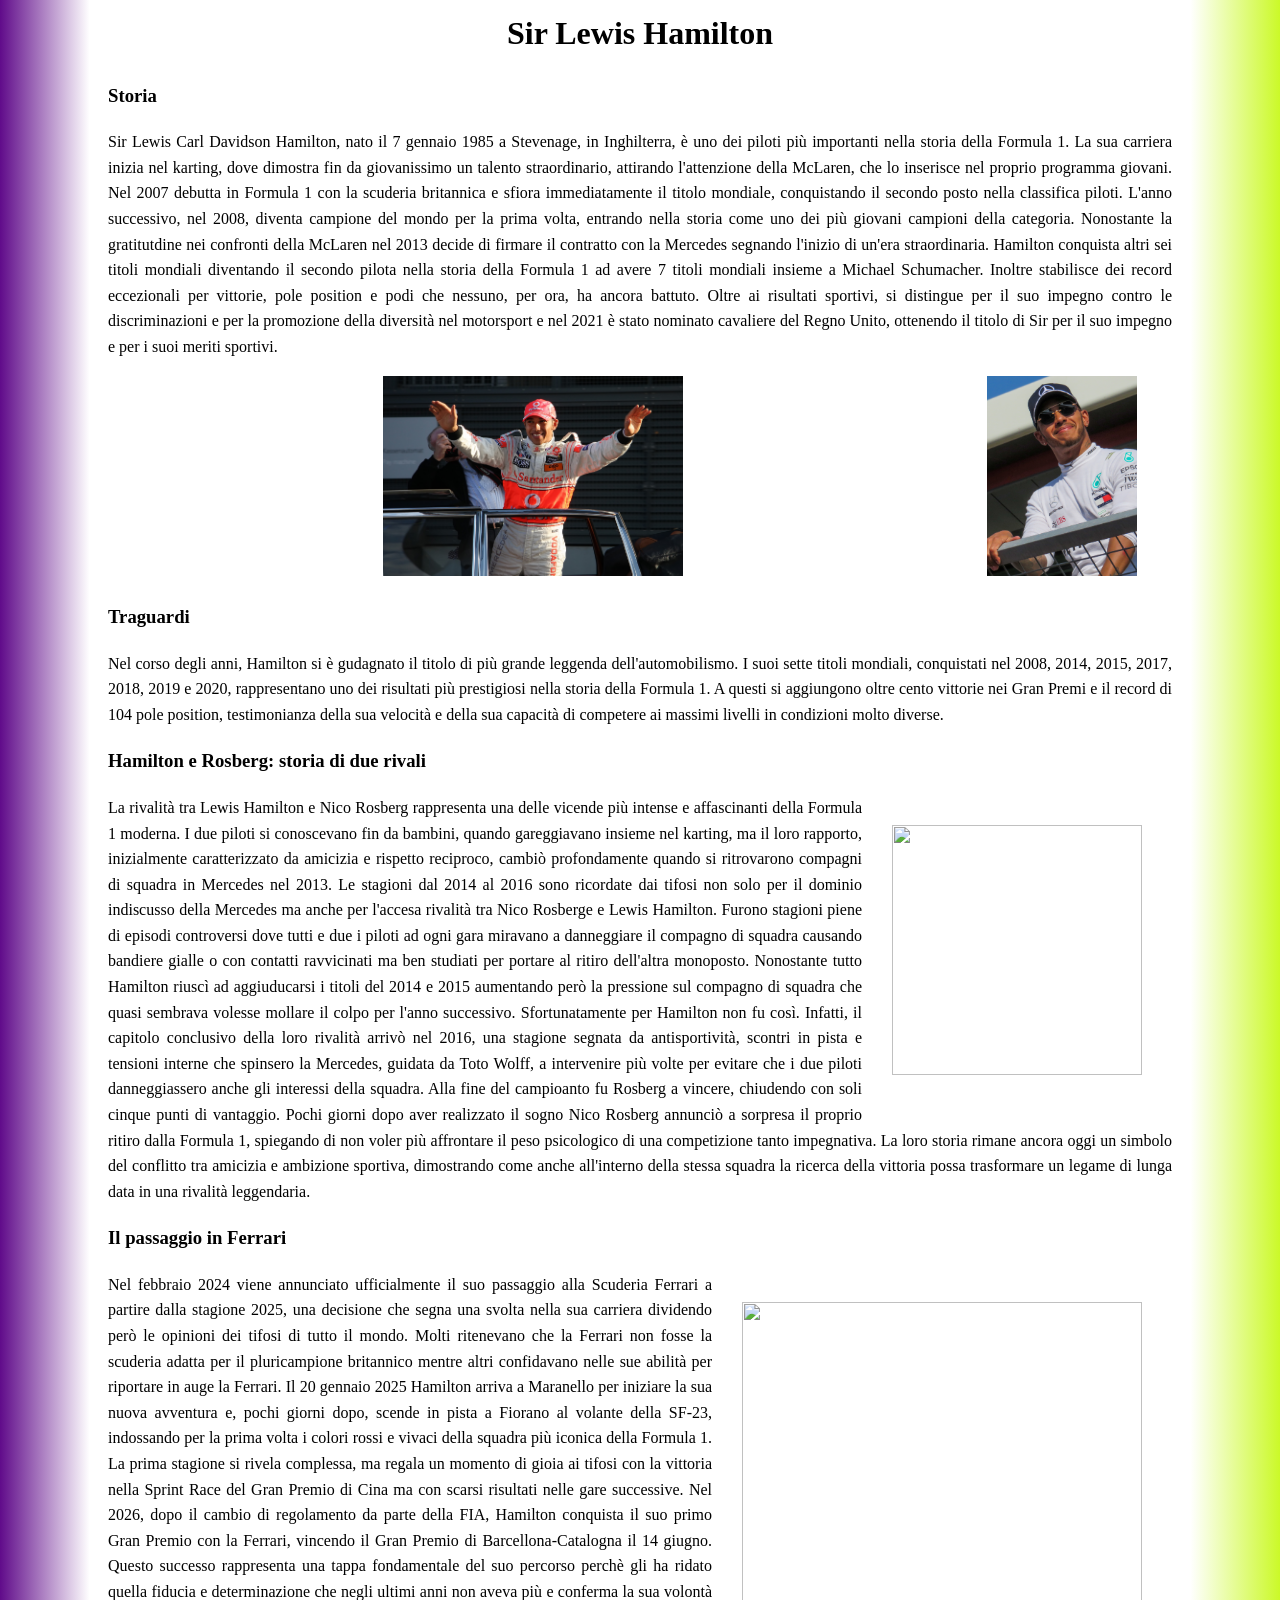
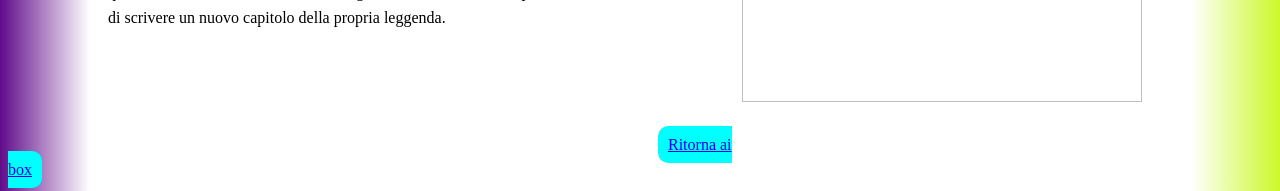
==== hamilton.html @ 419edcec "Update hamilton.html" ====
<html class="ham">
  <head>
    <title>Lewis Hamilton</title>
    <link rel="stylesheet" href="style.css">
  </head>
  <body>
    <h1 style="color:black">Sir Lewis Hamilton</h1>
    
    <h3>Storia</h3>
    <p>
      Sir Lewis Carl Davidson Hamilton, nato il 7 gennaio 1985 a Stevenage, in Inghilterra, è uno dei piloti più importanti nella storia 
      della Formula 1. La sua carriera inizia nel karting, dove dimostra fin da giovanissimo un talento straordinario, attirando 
      l'attenzione della McLaren, che lo inserisce nel proprio programma giovani. Nel 2007 debutta in Formula 1 con la scuderia britannica 
      e sfiora immediatamente il titolo mondiale, conquistando il secondo posto nella classifica piloti. L'anno successivo, nel 2008, 
      diventa campione del mondo per la prima volta, entrando nella storia come uno dei più giovani campioni della categoria. 
      Nonostante la gratitutdine nei confronti della McLaren nel 2013 decide di firmare il contratto con la Mercedes segnando
      l'inizio di un'era straordinaria. Hamilton conquista altri sei titoli mondiali diventando il secondo pilota nella storia della 
      Formula 1 ad avere 7 titoli mondiali insieme a Michael Schumacher. Inoltre stabilisce dei record eccezionali per vittorie, 
      pole position e podi che nessuno, per ora, ha ancora battuto. 
      Oltre ai risultati sportivi, si distingue per il suo impegno contro le discriminazioni e per la promozione della diversità 
      nel motorsport e nel 2021 è stato nominato cavaliere del Regno Unito, ottenendo il titolo di Sir per il suo impegno e per i
      suoi meriti sportivi.
    </p>
    <img class="homepagePos" width=300 src="Lewis_McLaren.jpg">
    <img style="margin-left:300" width=150 src="Lewis_Hamilton_Mercedes.jpg">
    
    <h3>Traguardi</h3>
    <p>
      Nel corso degli anni, Hamilton si è gudagnato il titolo di più grande leggenda dell'automobilismo. I suoi sette 
      titoli mondiali, conquistati nel 2008, 2014, 2015, 2017, 2018, 2019 e 2020, rappresentano uno dei risultati più prestigiosi nella 
      storia della Formula 1. A questi si aggiungono oltre cento vittorie nei Gran Premi e il record di 104 pole position, testimonianza 
      della sua velocità e della sua capacità di competere ai massimi livelli in condizioni molto diverse.
    </p>

    <h3>Hamilton e Rosberg: storia di due rivali</h3>
    <p>
      <img class="flort" width=250 src="https://upload.wikimedia.org/wikipedia/commons/d/d9/Nico_Rosberg_and_Lewis_Hamilton_2016_Malaysia.jpg?utm_source=commons.wikimedia.org&utm_campaign=index&utm_content=original">
      La rivalità tra Lewis Hamilton e Nico Rosberg rappresenta una delle vicende più intense e affascinanti della Formula 1 moderna. 
      I due piloti si conoscevano fin da bambini, quando gareggiavano insieme nel karting, ma il loro rapporto, inizialmente 
      caratterizzato da amicizia e rispetto reciproco, cambiò profondamente quando si ritrovarono compagni di squadra in Mercedes 
      nel 2013.
      Le stagioni dal 2014 al 2016 sono ricordate dai tifosi non solo per il dominio indiscusso della Mercedes ma anche per l'accesa
      rivalità tra Nico Rosberge e Lewis Hamilton. Furono stagioni piene di episodi controversi dove tutti e due i piloti ad ogni gara 
      miravano a danneggiare il compagno di squadra causando bandiere gialle o con contatti ravvicinati ma ben studiati per portare 
      al ritiro dell'altra monoposto. Nonostante tutto Hamilton riuscì ad aggiuducarsi i titoli del 2014 e 2015 aumentando però la 
      pressione sul compagno di squadra che quasi sembrava volesse mollare il colpo per l'anno successivo. Sfortunatamente 
      per Hamilton non fu così.
      Infatti, il capitolo conclusivo della loro rivalità arrivò nel 2016, una stagione segnata da antisportività, scontri in pista e 
      tensioni interne che spinsero la Mercedes, guidata da Toto Wolff, a intervenire più volte per evitare che i due piloti 
      danneggiassero anche gli interessi della squadra. Alla fine del campioanto fu Rosberg a vincere, chiudendo con soli cinque punti
      di vantaggio. Pochi giorni dopo aver realizzato il sogno Nico Rosberg annunciò a sorpresa il proprio ritiro dalla Formula 1, 
      spiegando di non voler più affrontare il peso psicologico di una competizione tanto impegnativa. 
      La loro storia rimane ancora oggi un simbolo del conflitto tra amicizia e ambizione sportiva, dimostrando come anche all'interno 
      della stessa squadra la ricerca della vittoria possa trasformare un legame di lunga data in una rivalità leggendaria.
    </p>
    
    <h3>Il passaggio in Ferrari</h3>
    <p>
      <img class="flort" width=400 src="https://upload.wikimedia.org/wikipedia/commons/9/97/FIA_F1_Imola_2025_No._44_Hamilton_%284%29_%28cropped%29.jpg?utm_source=commons.wikimedia.org&utm_campaign=index&utm_content=original">
      Nel febbraio 2024 viene annunciato ufficialmente il suo passaggio alla Scuderia Ferrari a partire dalla stagione 2025, una decisione 
      che segna una svolta nella sua carriera dividendo però le opinioni dei tifosi di tutto il mondo. Molti ritenevano che la Ferrari non 
      fosse la scuderia adatta per il pluricampione britannico mentre altri confidavano nelle sue abilità per riportare in auge la Ferrari. 
      Il 20 gennaio 2025 Hamilton arriva a Maranello per iniziare la sua nuova avventura e, pochi giorni dopo, scende in pista a Fiorano 
      al volante della SF-23, indossando per la prima volta i colori rossi e vivaci della squadra più iconica della Formula 1. 
      La prima stagione si rivela complessa, ma regala un momento di gioia ai tifosi con la vittoria nella Sprint Race del Gran Premio 
      di Cina ma con scarsi risultati nelle gare successive. Nel 2026, dopo il cambio di regolamento da parte della FIA,
      Hamilton conquista il suo primo Gran Premio con la Ferrari, vincendo il Gran Premio di Barcellona-Catalogna il 14 giugno. 
      Questo successo rappresenta una tappa fondamentale del suo percorso perchè gli ha ridato quella fiducia e determinazione che negli 
      ultimi anni non aveva più e conferma la sua volontà di scrivere un nuovo capitolo della propria leggenda.
    </p>

    <a class="return" href="https://alberto-crevato.github.io/prova.github.io/">Ritorna ai box</a>
  </body>
</html>
---- style.css ----
html.normal{
  background: linear-gradient(90deg,rgba(83, 237, 219, 1) 0%, rgba(255, 255, 255, 1) 7%, rgba(255, 255, 255, 1) 93%, rgba(83, 237, 219, 1) 100%);
}

html.kimi{
  background: linear-gradient(90deg,rgba(11, 138, 26, 1) 0%, rgba(255, 255, 255, 1) 7%, rgba(255, 255, 255, 1) 93%, rgba(255, 0, 0, 1) 100%);
}

html.ham{
  background: linear-gradient(90deg,rgba(96, 11, 138, 1) 0%, rgba(255, 255, 255, 1) 7%, rgba(255, 255, 255, 1) 93%, rgba(203, 249, 40, 1) 100%);
}

h1{
  font-family: verdana;
  text-align: center;
  color: cyan;
}
 body{
   line-height: 1.6;
   font-family: verdana;
 }

h3{
  margin-right: 100px;
  margin-left: 100px;
}

p{
  margin-right: 100px;
  margin-left: 100px;
  text-align: justify; 
}

li{
  margin-right: 150px;
  margin-left: 150px;
}

img.homepagePos{
  margin-left: 375px;
}

img.flort{
  padding: 30px;
  float:right;
}

img.flolf{
  padding: 30px;
  float:left;
}

.return{
  background-color: cyan;
  border-radius: 10px;
  width: 10px;
  padding: 10px;
  margin: 650px;
}
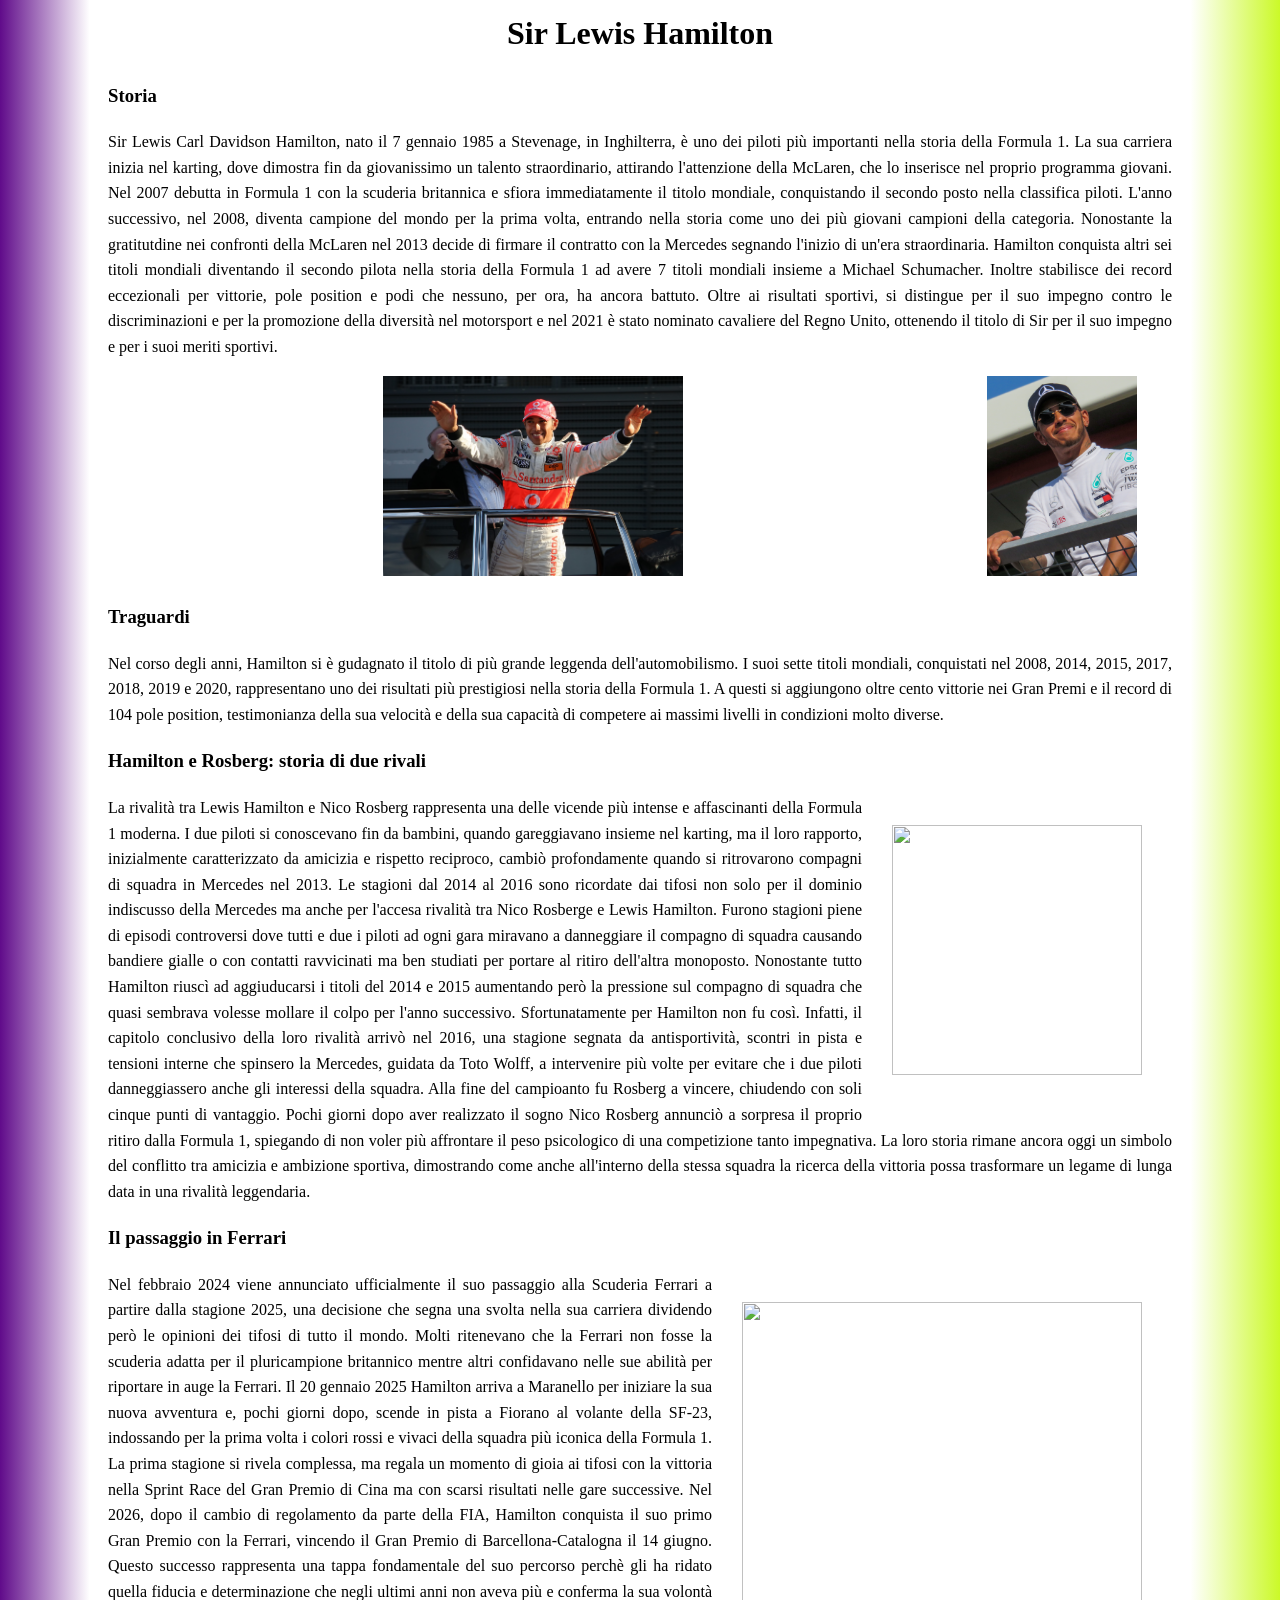
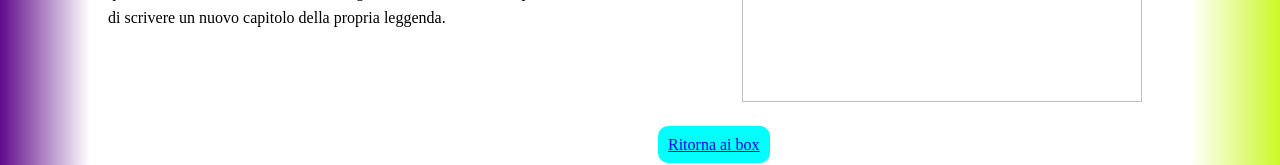
==== commit 631266a9: "Update hamilton.html" ====
--- a/hamilton.html
+++ b/hamilton.html
@@ -5,7 +5,7 @@
   </head>
   <body>
     <h1 style="color:black">Sir Lewis Hamilton</h1>
-    
+
     <h3>Storia</h3>
     <p>
       Sir Lewis Carl Davidson Hamilton, nato il 7 gennaio 1985 a Stevenage, in Inghilterra, è uno dei piloti più importanti nella storia 
--- a/style.css
+++ b/style.css
@@ -55,5 +55,7 @@
   border-radius: 10px;
   width: 10px;
   padding: 10px;
-  margin: 650px;
+  margin-top: 100px;
+  margin-down: 150px;
+  margin-left: 650px;
 }
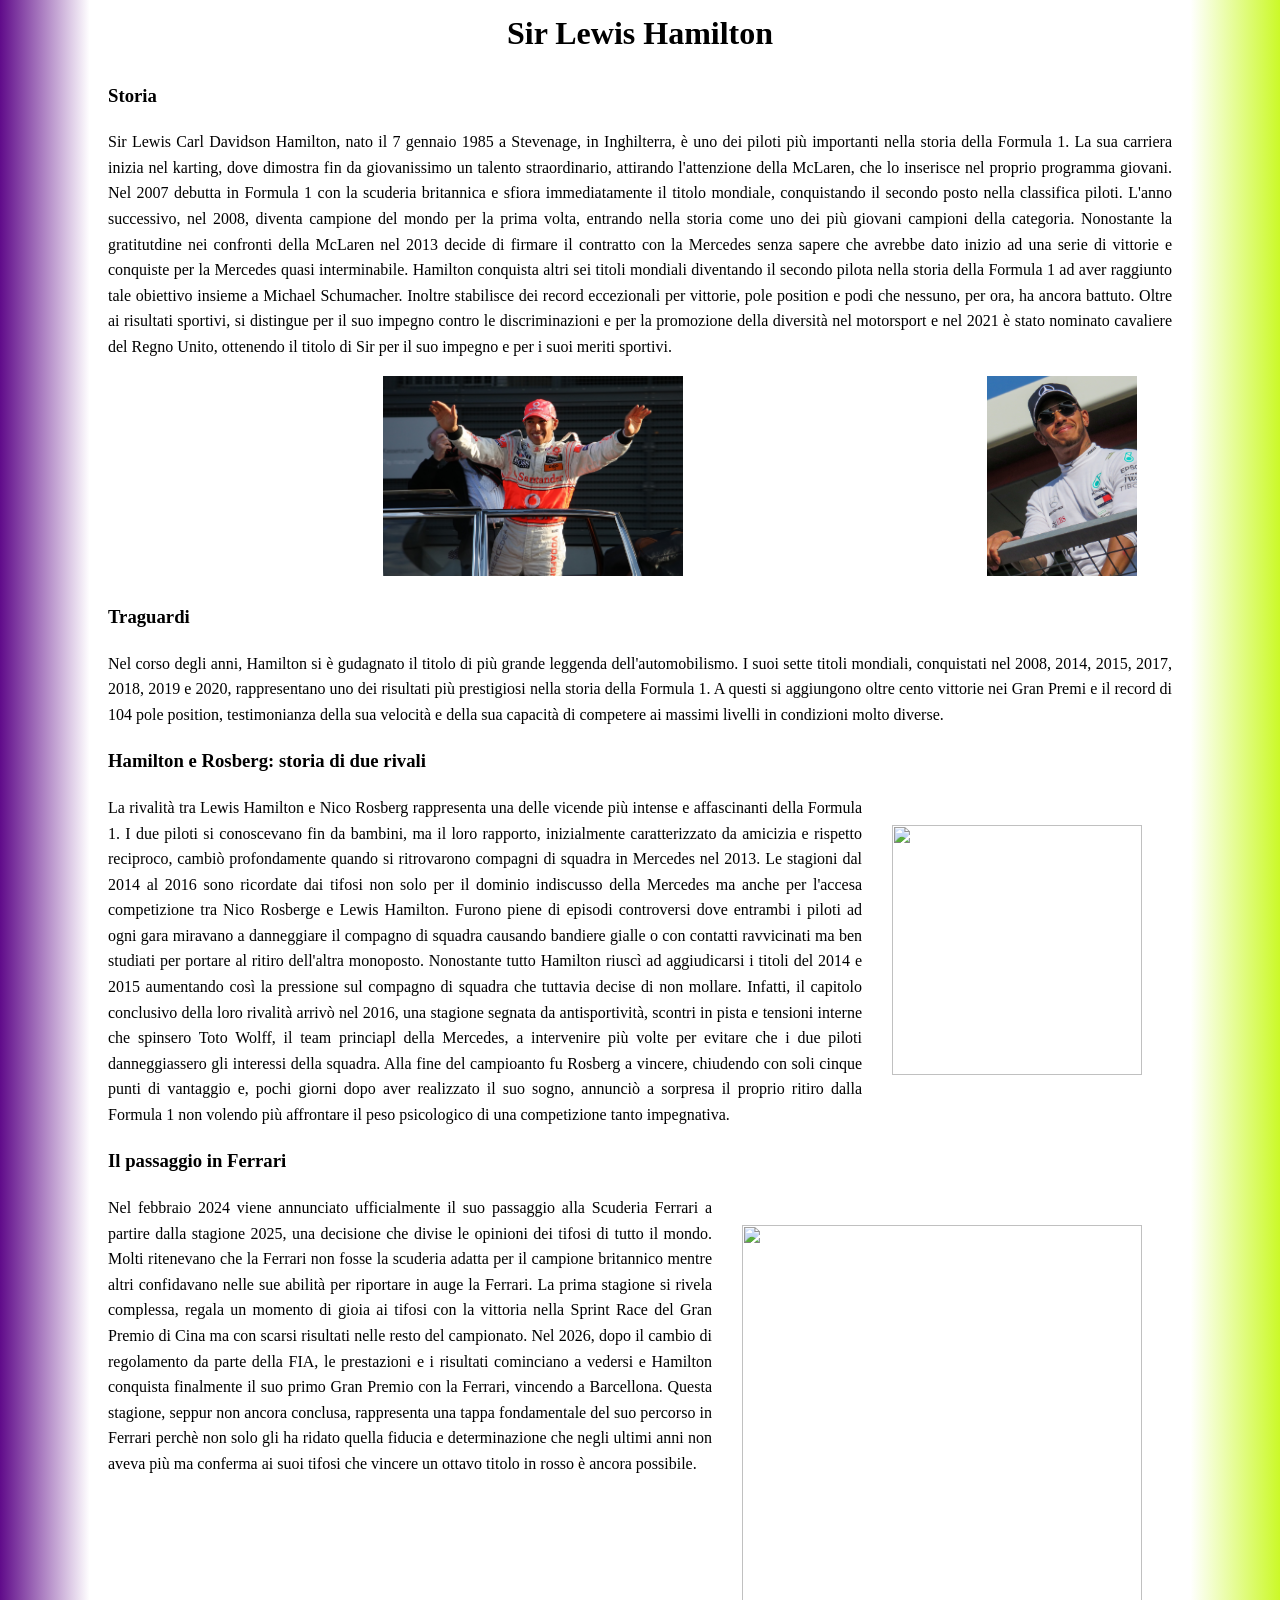
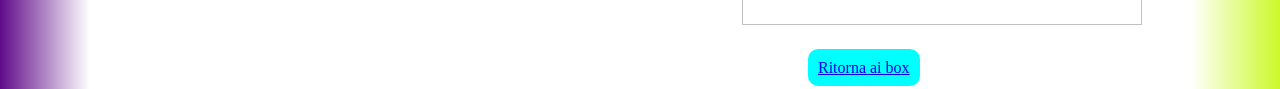
==== commit 4de94402: "Update hamilton.html" ====
--- a/hamilton.html
+++ b/hamilton.html
@@ -13,16 +13,16 @@
       l'attenzione della McLaren, che lo inserisce nel proprio programma giovani. Nel 2007 debutta in Formula 1 con la scuderia britannica 
       e sfiora immediatamente il titolo mondiale, conquistando il secondo posto nella classifica piloti. L'anno successivo, nel 2008, 
       diventa campione del mondo per la prima volta, entrando nella storia come uno dei più giovani campioni della categoria. 
-      Nonostante la gratitutdine nei confronti della McLaren nel 2013 decide di firmare il contratto con la Mercedes segnando
-      l'inizio di un'era straordinaria. Hamilton conquista altri sei titoli mondiali diventando il secondo pilota nella storia della 
-      Formula 1 ad avere 7 titoli mondiali insieme a Michael Schumacher. Inoltre stabilisce dei record eccezionali per vittorie, 
-      pole position e podi che nessuno, per ora, ha ancora battuto. 
+      Nonostante la gratitutdine nei confronti della McLaren nel 2013 decide di firmare il contratto con la Mercedes senza sapere che avrebbe 
+      dato inizio ad una serie di vittorie e conquiste per la Mercedes quasi interminabile. Hamilton conquista altri sei titoli mondiali 
+      diventando il secondo pilota nella storia della Formula 1 ad aver raggiunto tale obiettivo insieme a Michael Schumacher. 
+      Inoltre stabilisce dei record eccezionali per vittorie, pole position e podi che nessuno, per ora, ha ancora battuto.
       Oltre ai risultati sportivi, si distingue per il suo impegno contro le discriminazioni e per la promozione della diversità 
       nel motorsport e nel 2021 è stato nominato cavaliere del Regno Unito, ottenendo il titolo di Sir per il suo impegno e per i
       suoi meriti sportivi.
     </p>
-    <img class="homepagePos" width=300 src="Lewis_McLaren.jpg">
-    <img style="margin-left:300" width=150 src="Lewis_Hamilton_Mercedes.jpg">
+    <img class="homepagePos" title="Un giovane Lewis Hamilton ancora pilota McLaren" width=300 src="Lewis_McLaren.jpg">
+    <img style="margin-left:300" title="Lewis Hamilton dopo il passaggio in Mercedes" width=150 src="Lewis_Hamilton_Mercedes.jpg">
     
     <h3>Traguardi</h3>
     <p>
@@ -35,38 +35,33 @@
     <h3>Hamilton e Rosberg: storia di due rivali</h3>
     <p>
       <img class="flort" width=250 src="https://upload.wikimedia.org/wikipedia/commons/d/d9/Nico_Rosberg_and_Lewis_Hamilton_2016_Malaysia.jpg?utm_source=commons.wikimedia.org&utm_campaign=index&utm_content=original">
-      La rivalità tra Lewis Hamilton e Nico Rosberg rappresenta una delle vicende più intense e affascinanti della Formula 1 moderna. 
-      I due piloti si conoscevano fin da bambini, quando gareggiavano insieme nel karting, ma il loro rapporto, inizialmente 
-      caratterizzato da amicizia e rispetto reciproco, cambiò profondamente quando si ritrovarono compagni di squadra in Mercedes 
-      nel 2013.
+      La rivalità tra Lewis Hamilton e Nico Rosberg rappresenta una delle vicende più intense e affascinanti della Formula 1. 
+      I due piloti si conoscevano fin da bambini, ma il loro rapporto, inizialmente caratterizzato da amicizia e rispetto reciproco, 
+      cambiò profondamente quando si ritrovarono compagni di squadra in Mercedes nel 2013.
       Le stagioni dal 2014 al 2016 sono ricordate dai tifosi non solo per il dominio indiscusso della Mercedes ma anche per l'accesa
-      rivalità tra Nico Rosberge e Lewis Hamilton. Furono stagioni piene di episodi controversi dove tutti e due i piloti ad ogni gara 
+      competizione tra Nico Rosberge e Lewis Hamilton. Furono piene di episodi controversi dove entrambi i piloti ad ogni gara 
       miravano a danneggiare il compagno di squadra causando bandiere gialle o con contatti ravvicinati ma ben studiati per portare 
-      al ritiro dell'altra monoposto. Nonostante tutto Hamilton riuscì ad aggiuducarsi i titoli del 2014 e 2015 aumentando però la 
-      pressione sul compagno di squadra che quasi sembrava volesse mollare il colpo per l'anno successivo. Sfortunatamente 
-      per Hamilton non fu così.
+      al ritiro dell'altra monoposto. Nonostante tutto Hamilton riuscì ad aggiudicarsi i titoli del 2014 e 2015 aumentando così la 
+      pressione sul compagno di squadra che tuttavia decise di non mollare.
       Infatti, il capitolo conclusivo della loro rivalità arrivò nel 2016, una stagione segnata da antisportività, scontri in pista e 
-      tensioni interne che spinsero la Mercedes, guidata da Toto Wolff, a intervenire più volte per evitare che i due piloti 
-      danneggiassero anche gli interessi della squadra. Alla fine del campioanto fu Rosberg a vincere, chiudendo con soli cinque punti
-      di vantaggio. Pochi giorni dopo aver realizzato il sogno Nico Rosberg annunciò a sorpresa il proprio ritiro dalla Formula 1, 
-      spiegando di non voler più affrontare il peso psicologico di una competizione tanto impegnativa. 
-      La loro storia rimane ancora oggi un simbolo del conflitto tra amicizia e ambizione sportiva, dimostrando come anche all'interno 
-      della stessa squadra la ricerca della vittoria possa trasformare un legame di lunga data in una rivalità leggendaria.
+      tensioni interne che spinsero Toto Wolff, il team princiapl della Mercedes, a intervenire più volte per evitare che i due piloti 
+      danneggiassero gli interessi della squadra. Alla fine del campioanto fu Rosberg a vincere, chiudendo con soli cinque punti
+      di vantaggio e, pochi giorni dopo aver realizzato il suo sogno, annunciò a sorpresa il proprio ritiro dalla Formula 1 non volendo
+      più affrontare il peso psicologico di una competizione tanto impegnativa. 
     </p>
     
     <h3>Il passaggio in Ferrari</h3>
     <p>
       <img class="flort" width=400 src="https://upload.wikimedia.org/wikipedia/commons/9/97/FIA_F1_Imola_2025_No._44_Hamilton_%284%29_%28cropped%29.jpg?utm_source=commons.wikimedia.org&utm_campaign=index&utm_content=original">
       Nel febbraio 2024 viene annunciato ufficialmente il suo passaggio alla Scuderia Ferrari a partire dalla stagione 2025, una decisione 
-      che segna una svolta nella sua carriera dividendo però le opinioni dei tifosi di tutto il mondo. Molti ritenevano che la Ferrari non 
-      fosse la scuderia adatta per il pluricampione britannico mentre altri confidavano nelle sue abilità per riportare in auge la Ferrari. 
-      Il 20 gennaio 2025 Hamilton arriva a Maranello per iniziare la sua nuova avventura e, pochi giorni dopo, scende in pista a Fiorano 
-      al volante della SF-23, indossando per la prima volta i colori rossi e vivaci della squadra più iconica della Formula 1. 
-      La prima stagione si rivela complessa, ma regala un momento di gioia ai tifosi con la vittoria nella Sprint Race del Gran Premio 
-      di Cina ma con scarsi risultati nelle gare successive. Nel 2026, dopo il cambio di regolamento da parte della FIA,
-      Hamilton conquista il suo primo Gran Premio con la Ferrari, vincendo il Gran Premio di Barcellona-Catalogna il 14 giugno. 
-      Questo successo rappresenta una tappa fondamentale del suo percorso perchè gli ha ridato quella fiducia e determinazione che negli 
-      ultimi anni non aveva più e conferma la sua volontà di scrivere un nuovo capitolo della propria leggenda.
+      che divise le opinioni dei tifosi di tutto il mondo. Molti ritenevano che la Ferrari non fosse la scuderia adatta per il
+      campione britannico mentre altri confidavano nelle sue abilità per riportare in auge la Ferrari. 
+      La prima stagione si rivela complessa, regala un momento di gioia ai tifosi con la vittoria nella Sprint Race del Gran Premio 
+      di Cina ma con scarsi risultati nelle resto del campionato. Nel 2026, dopo il cambio di regolamento da parte della FIA, le prestazioni
+      e i risultati cominciano a vedersi e Hamilton conquista finalmente il suo primo Gran Premio con la Ferrari, vincendo a Barcellona. 
+      Questa stagione, seppur non ancora conclusa, rappresenta una tappa fondamentale del suo percorso in Ferrari perchè non solo gli ha 
+      ridato quella fiducia e determinazione che negli ultimi anni non aveva più ma conferma ai suoi tifosi che vincere 
+      un ottavo titolo in rosso è ancora possibile.
     </p>
 
     <a class="return" href="https://alberto-crevato.github.io/prova.github.io/">Ritorna ai box</a>
--- a/style.css
+++ b/style.css
@@ -31,11 +31,6 @@
   text-align: justify; 
 }
 
-li{
-  margin-right: 150px;
-  margin-left: 150px;
-}
-
 img.homepagePos{
   margin-left: 375px;
 }
@@ -55,7 +50,6 @@
   border-radius: 10px;
   width: 10px;
   padding: 10px;
-  margin-top: 100px;
-  margin-down: 150px;
-  margin-left: 650px;
+  margin-top: 500px;
+  margin-left: 800px;
 }
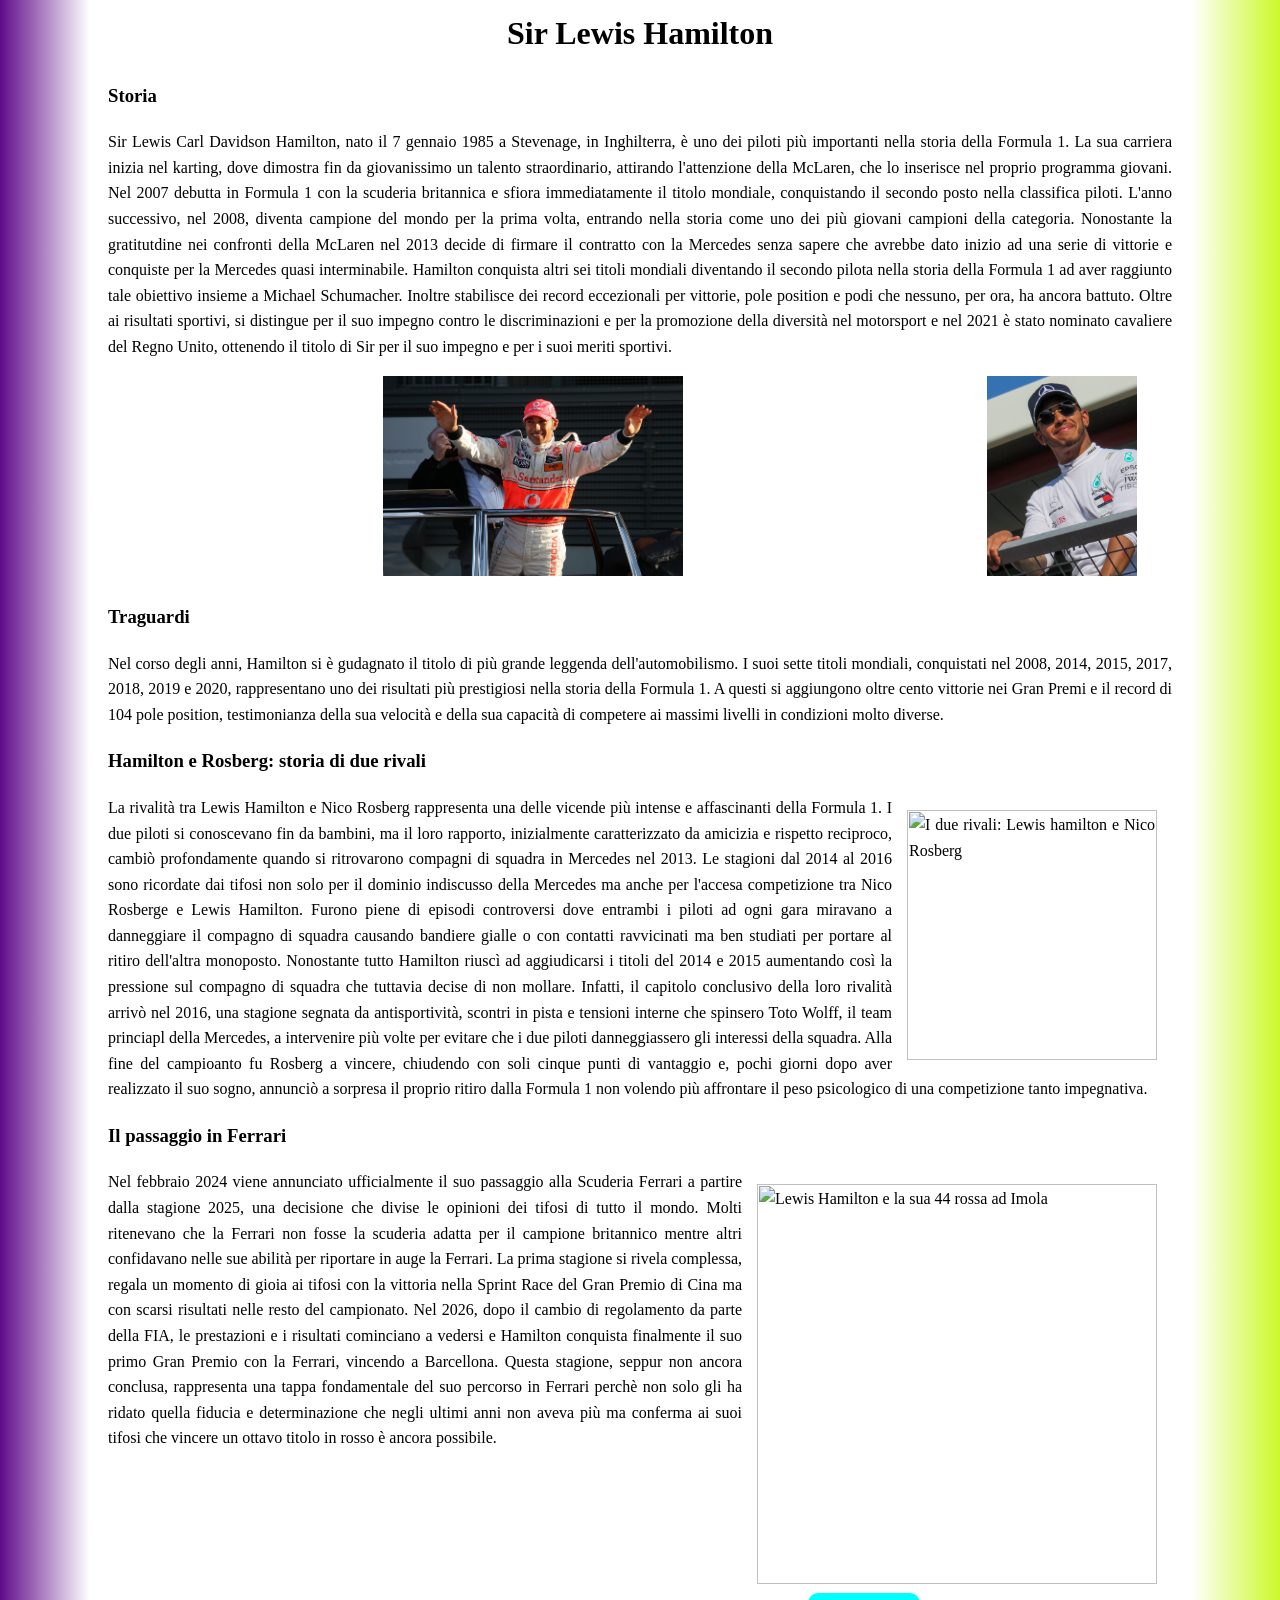
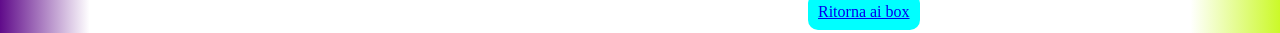
==== commit 48e5a20e: "Update hamilton.html" ====
--- a/hamilton.html
+++ b/hamilton.html
@@ -34,7 +34,7 @@
 
     <h3>Hamilton e Rosberg: storia di due rivali</h3>
     <p>
-      <img class="flort" width=250 src="https://upload.wikimedia.org/wikipedia/commons/d/d9/Nico_Rosberg_and_Lewis_Hamilton_2016_Malaysia.jpg?utm_source=commons.wikimedia.org&utm_campaign=index&utm_content=original">
+      <img class="flort" title="I due rivali: Lewis hamilton e Nico Rosberg" width=250 src="https://upload.wikimedia.org/wikipedia/commons/d/d9/Nico_Rosberg_and_Lewis_Hamilton_2016_Malaysia.jpg?utm_source=commons.wikimedia.org&utm_campaign=index&utm_content=original">
       La rivalità tra Lewis Hamilton e Nico Rosberg rappresenta una delle vicende più intense e affascinanti della Formula 1. 
       I due piloti si conoscevano fin da bambini, ma il loro rapporto, inizialmente caratterizzato da amicizia e rispetto reciproco, 
       cambiò profondamente quando si ritrovarono compagni di squadra in Mercedes nel 2013.
@@ -52,7 +52,7 @@
     
     <h3>Il passaggio in Ferrari</h3>
     <p>
-      <img class="flort" width=400 src="https://upload.wikimedia.org/wikipedia/commons/9/97/FIA_F1_Imola_2025_No._44_Hamilton_%284%29_%28cropped%29.jpg?utm_source=commons.wikimedia.org&utm_campaign=index&utm_content=original">
+      <img class="flort" title="Lewis Hamilton e la sua 44 rossa ad Imola" width=400 src="https://upload.wikimedia.org/wikipedia/commons/9/97/FIA_F1_Imola_2025_No._44_Hamilton_%284%29_%28cropped%29.jpg?utm_source=commons.wikimedia.org&utm_campaign=index&utm_content=original">
       Nel febbraio 2024 viene annunciato ufficialmente il suo passaggio alla Scuderia Ferrari a partire dalla stagione 2025, una decisione 
       che divise le opinioni dei tifosi di tutto il mondo. Molti ritenevano che la Ferrari non fosse la scuderia adatta per il
       campione britannico mentre altri confidavano nelle sue abilità per riportare in auge la Ferrari. 
--- a/style.css
+++ b/style.css
@@ -36,12 +36,12 @@
 }
 
 img.flort{
-  padding: 30px;
+  padding: 15px;
   float:right;
 }
 
 img.flolf{
-  padding: 30px;
+  padding: 15px;
   float:left;
 }
 
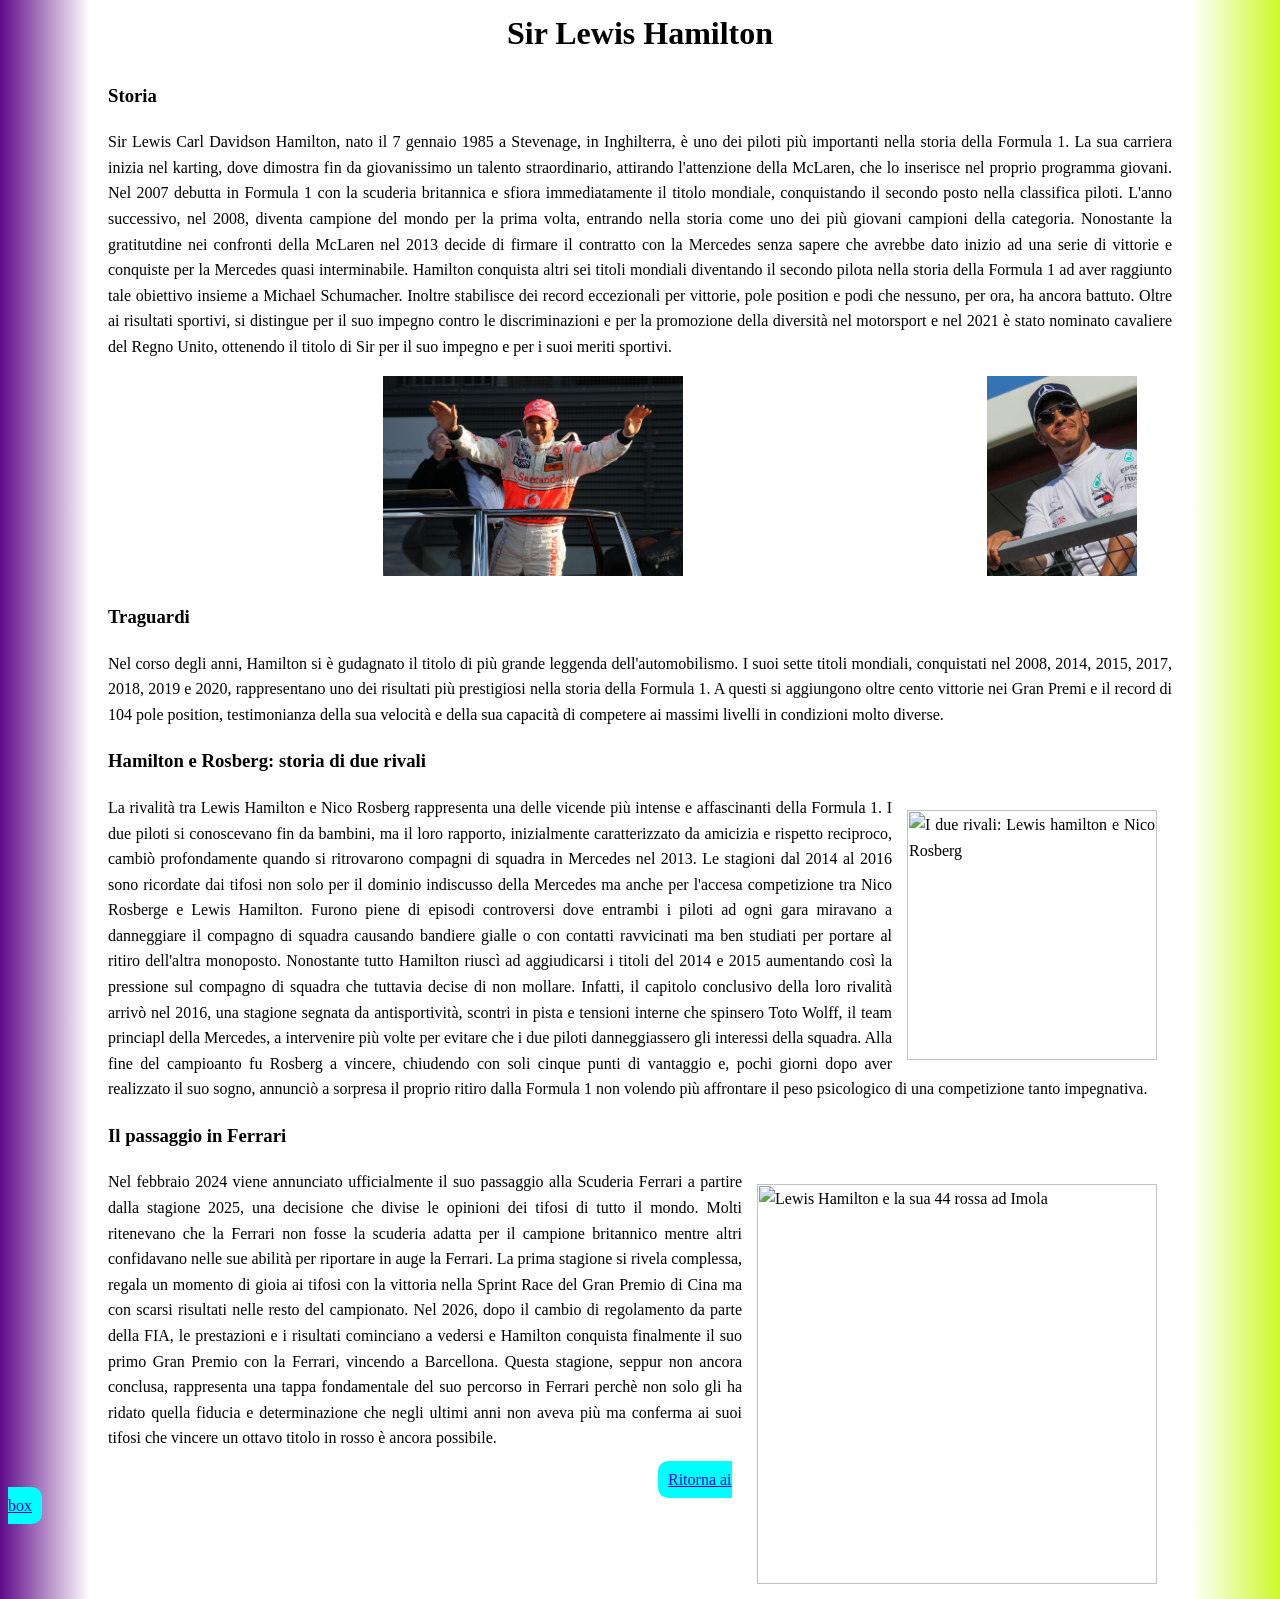
==== commit dbeff12c: "Update hamilton.html" ====
--- a/hamilton.html
+++ b/hamilton.html
@@ -64,6 +64,6 @@
       un ottavo titolo in rosso è ancora possibile.
     </p>
 
-    <a class="return" href="https://alberto-crevato.github.io/prova.github.io/">Ritorna ai box</a>
+    <a class="return" href="/prova.github.io/">Ritorna ai box</a>
   </body>
 </html>
--- a/style.css
+++ b/style.css
@@ -51,5 +51,5 @@
   width: 10px;
   padding: 10px;
   margin-top: 500px;
-  margin-left: 800px;
+  margin-left: 650px;
 }
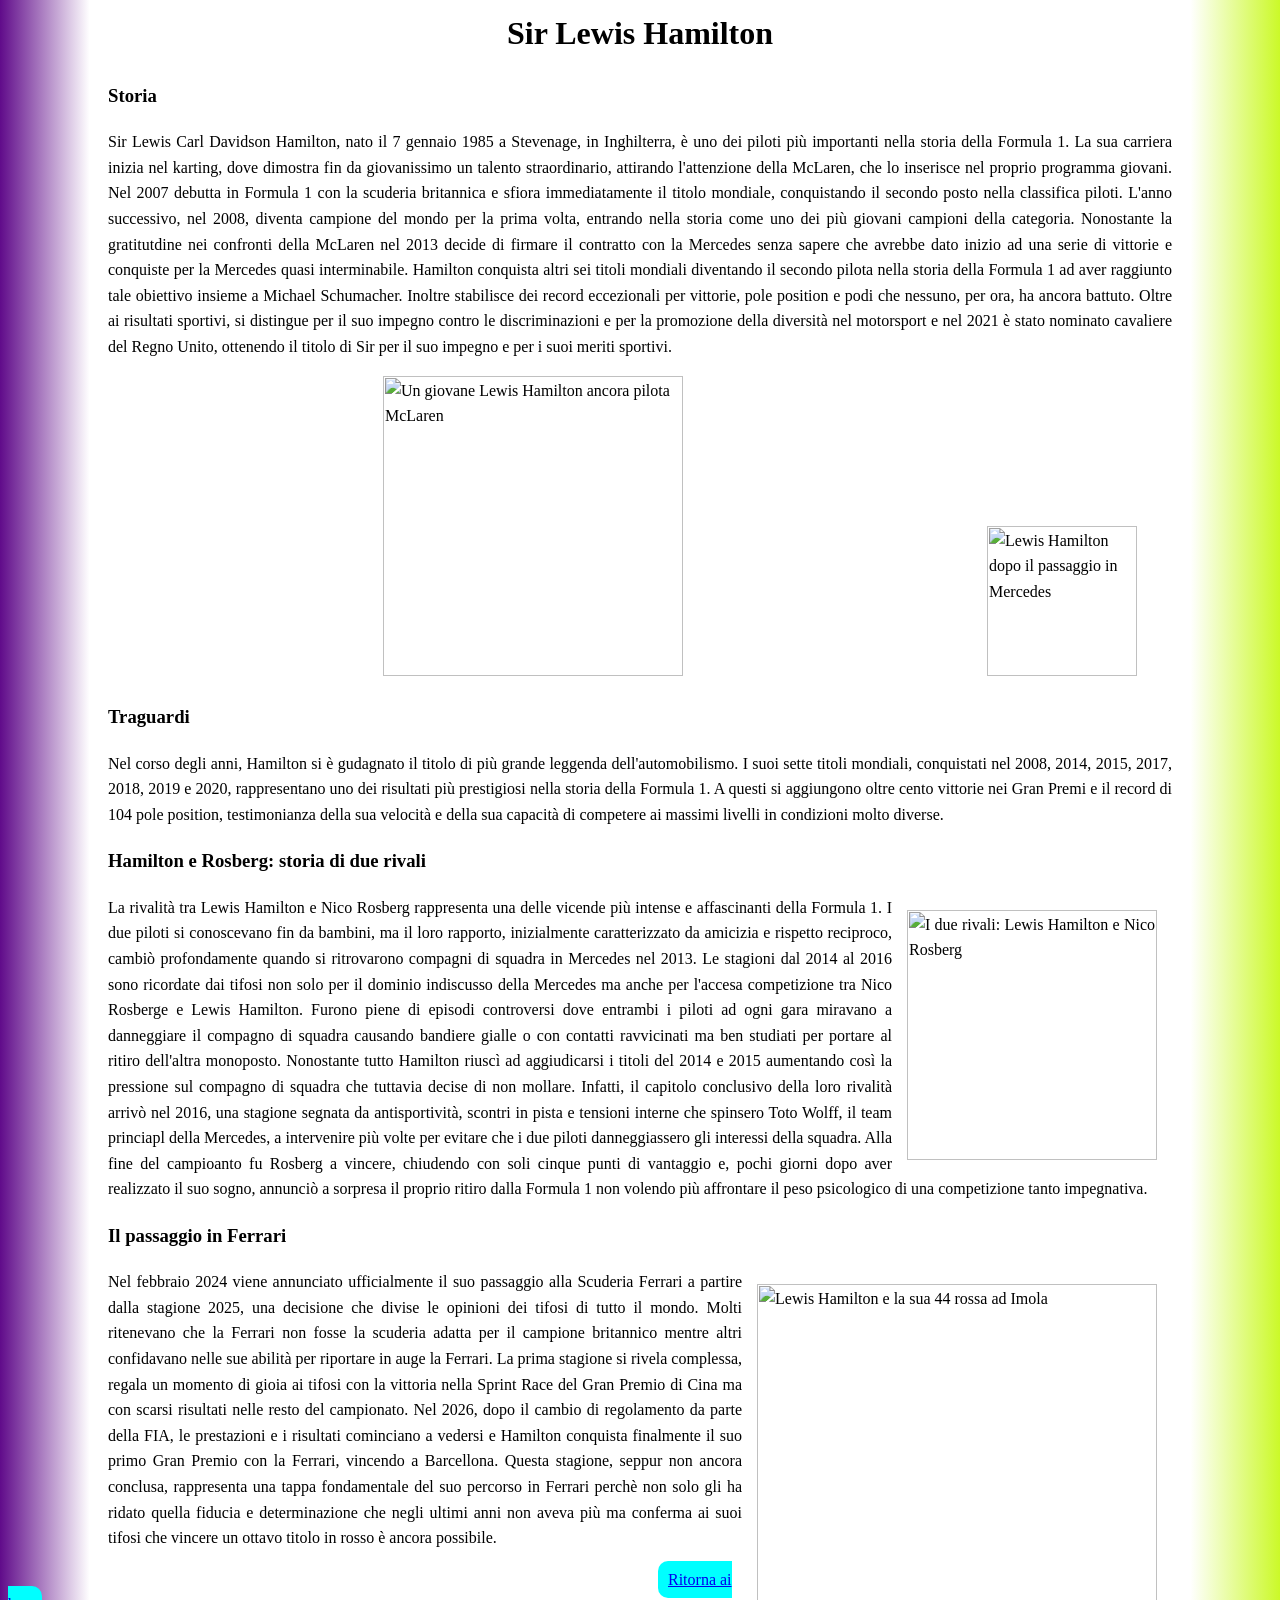
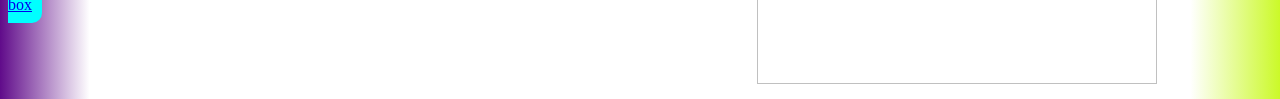
==== commit 93681a46: "Update hamilton.html" ====
--- a/hamilton.html
+++ b/hamilton.html
@@ -21,8 +21,8 @@
       nel motorsport e nel 2021 è stato nominato cavaliere del Regno Unito, ottenendo il titolo di Sir per il suo impegno e per i
       suoi meriti sportivi.
     </p>
-    <img class="homepagePos" title="Un giovane Lewis Hamilton ancora pilota McLaren" width=300 src="Lewis_McLaren.jpg">
-    <img style="margin-left:300" title="Lewis Hamilton dopo il passaggio in Mercedes" width=150 src="Lewis_Hamilton_Mercedes.jpg">
+    <img class="homepagePos" title="Un giovane Lewis Hamilton ancora pilota McLaren" width=300 src="/prova.github.io/Lewis_McLaren.jpg">
+    <img style="margin-left:300" title="Lewis Hamilton dopo il passaggio in Mercedes" width=150 src="/prova.github.io/Lewis_Hamilton_Mercedes.jpg">
     
     <h3>Traguardi</h3>
     <p>
@@ -34,7 +34,7 @@
 
     <h3>Hamilton e Rosberg: storia di due rivali</h3>
     <p>
-      <img class="flort" title="I due rivali: Lewis hamilton e Nico Rosberg" width=250 src="https://upload.wikimedia.org/wikipedia/commons/d/d9/Nico_Rosberg_and_Lewis_Hamilton_2016_Malaysia.jpg?utm_source=commons.wikimedia.org&utm_campaign=index&utm_content=original">
+      <img class="flort" title="I due rivali: Lewis Hamilton e Nico Rosberg" width=250 src="https://upload.wikimedia.org/wikipedia/commons/d/d9/Nico_Rosberg_and_Lewis_Hamilton_2016_Malaysia.jpg?utm_source=commons.wikimedia.org&utm_campaign=index&utm_content=original">
       La rivalità tra Lewis Hamilton e Nico Rosberg rappresenta una delle vicende più intense e affascinanti della Formula 1. 
       I due piloti si conoscevano fin da bambini, ma il loro rapporto, inizialmente caratterizzato da amicizia e rispetto reciproco, 
       cambiò profondamente quando si ritrovarono compagni di squadra in Mercedes nel 2013.
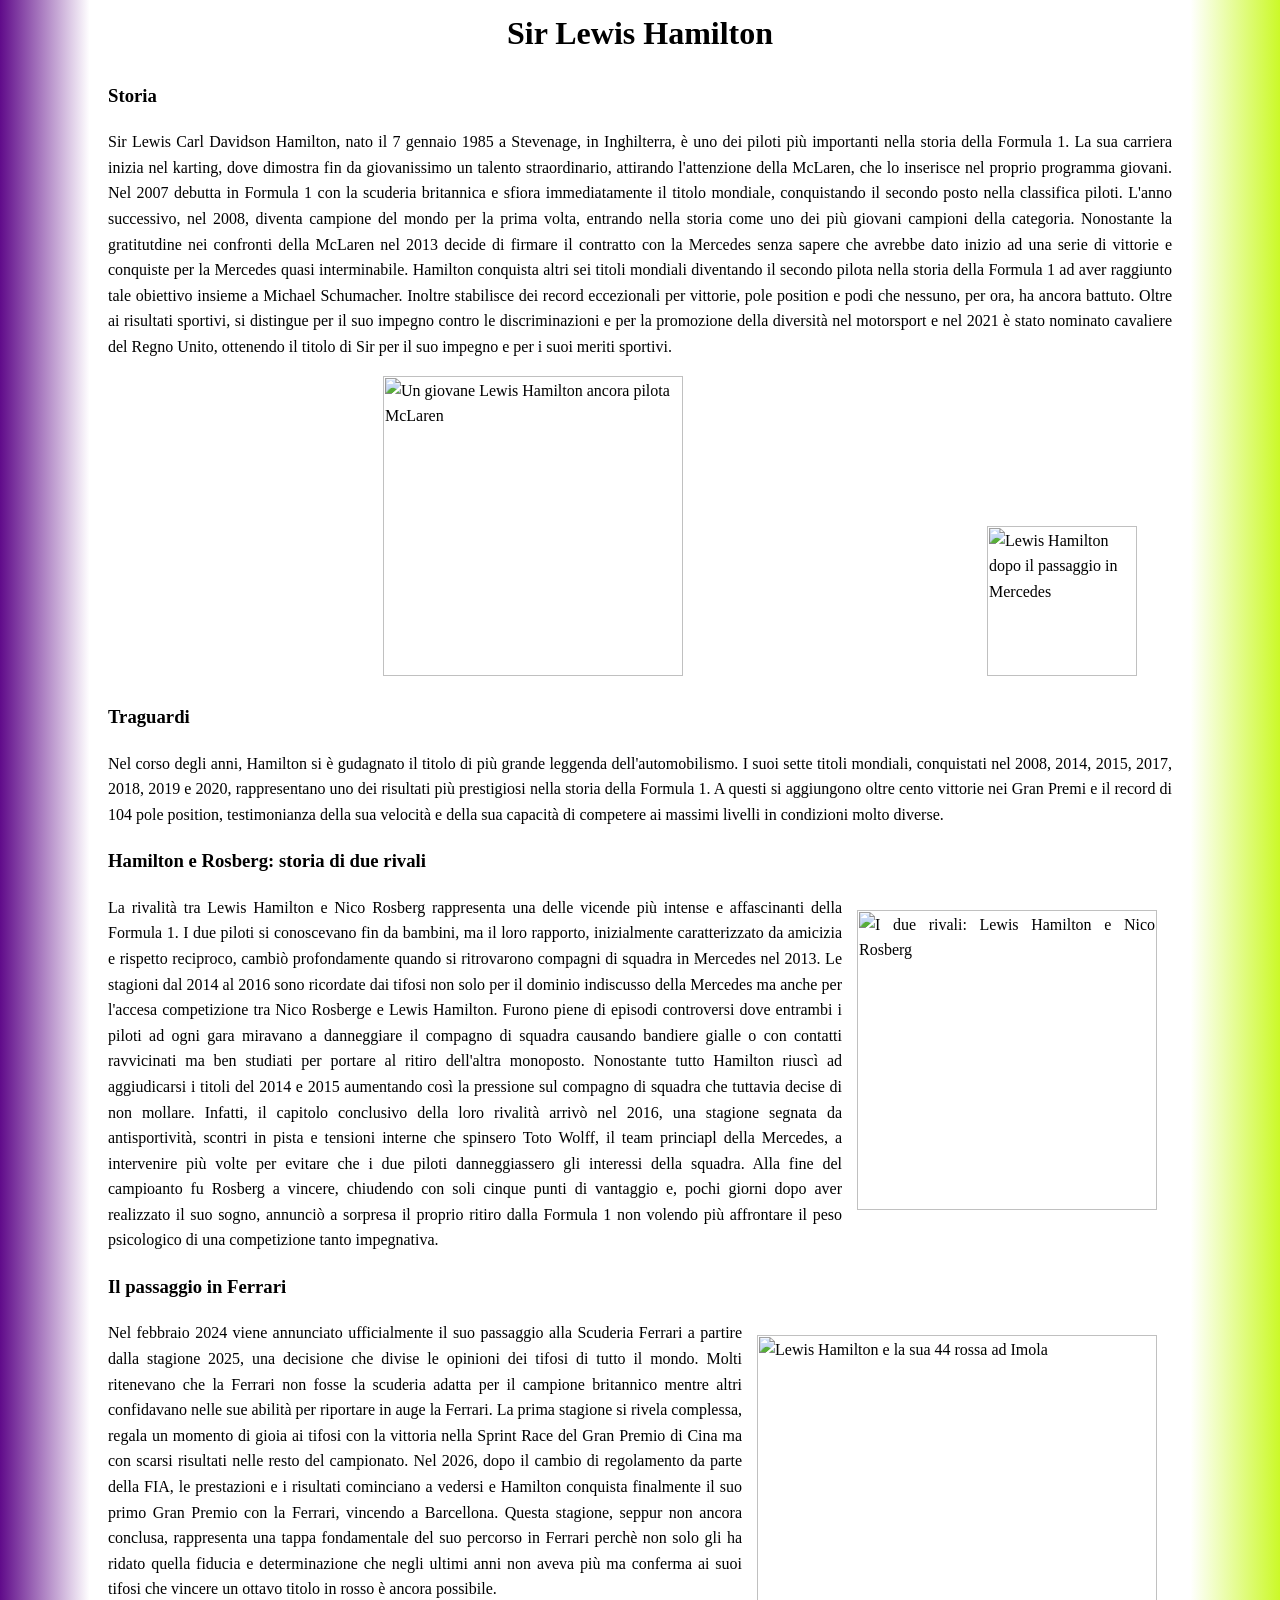
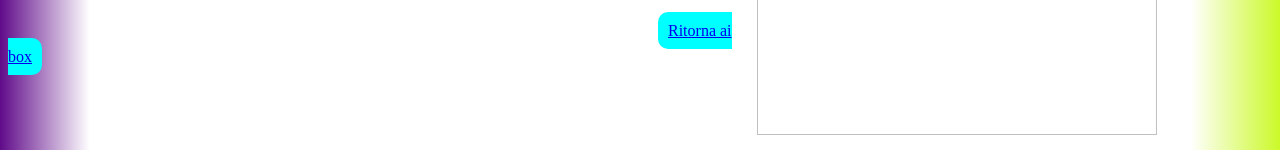
==== commit 793963aa: "Update hamilton.html" ====
--- a/hamilton.html
+++ b/hamilton.html
@@ -4,6 +4,7 @@
     <link rel="stylesheet" href="style.css">
   </head>
   <body>
+    <script src="https://www.gdprset.it/widget/gdpr-it-1.js" type="text/javascript"></script>
     <h1 style="color:black">Sir Lewis Hamilton</h1>
 
     <h3>Storia</h3>
@@ -21,8 +22,8 @@
       nel motorsport e nel 2021 è stato nominato cavaliere del Regno Unito, ottenendo il titolo di Sir per il suo impegno e per i
       suoi meriti sportivi.
     </p>
-    <img class="homepagePos" title="Un giovane Lewis Hamilton ancora pilota McLaren" width=300 src="/prova.github.io/Lewis_McLaren.jpg">
-    <img style="margin-left:300" title="Lewis Hamilton dopo il passaggio in Mercedes" width=150 src="/prova.github.io/Lewis_Hamilton_Mercedes.jpg">
+    <img class="homepagePos" title="Un giovane Lewis Hamilton ancora pilota McLaren" width=300 src="/sito-reti-di-calcolatori.github.io/Lewis_McLaren.jpg">
+    <img style="margin-left:300" title="Lewis Hamilton dopo il passaggio in Mercedes" width=150 src="/sito-reti-di-calcolatori.github.io/Lewis_Hamilton_Mercedes.jpg">
     
     <h3>Traguardi</h3>
     <p>
@@ -34,7 +35,7 @@
 
     <h3>Hamilton e Rosberg: storia di due rivali</h3>
     <p>
-      <img class="flort" title="I due rivali: Lewis Hamilton e Nico Rosberg" width=250 src="https://upload.wikimedia.org/wikipedia/commons/d/d9/Nico_Rosberg_and_Lewis_Hamilton_2016_Malaysia.jpg?utm_source=commons.wikimedia.org&utm_campaign=index&utm_content=original">
+      <img class="flort" title="I due rivali: Lewis Hamilton e Nico Rosberg" width=300 src="https://upload.wikimedia.org/wikipedia/commons/d/d9/Nico_Rosberg_and_Lewis_Hamilton_2016_Malaysia.jpg?utm_source=commons.wikimedia.org&utm_campaign=index&utm_content=original">
       La rivalità tra Lewis Hamilton e Nico Rosberg rappresenta una delle vicende più intense e affascinanti della Formula 1. 
       I due piloti si conoscevano fin da bambini, ma il loro rapporto, inizialmente caratterizzato da amicizia e rispetto reciproco, 
       cambiò profondamente quando si ritrovarono compagni di squadra in Mercedes nel 2013.
